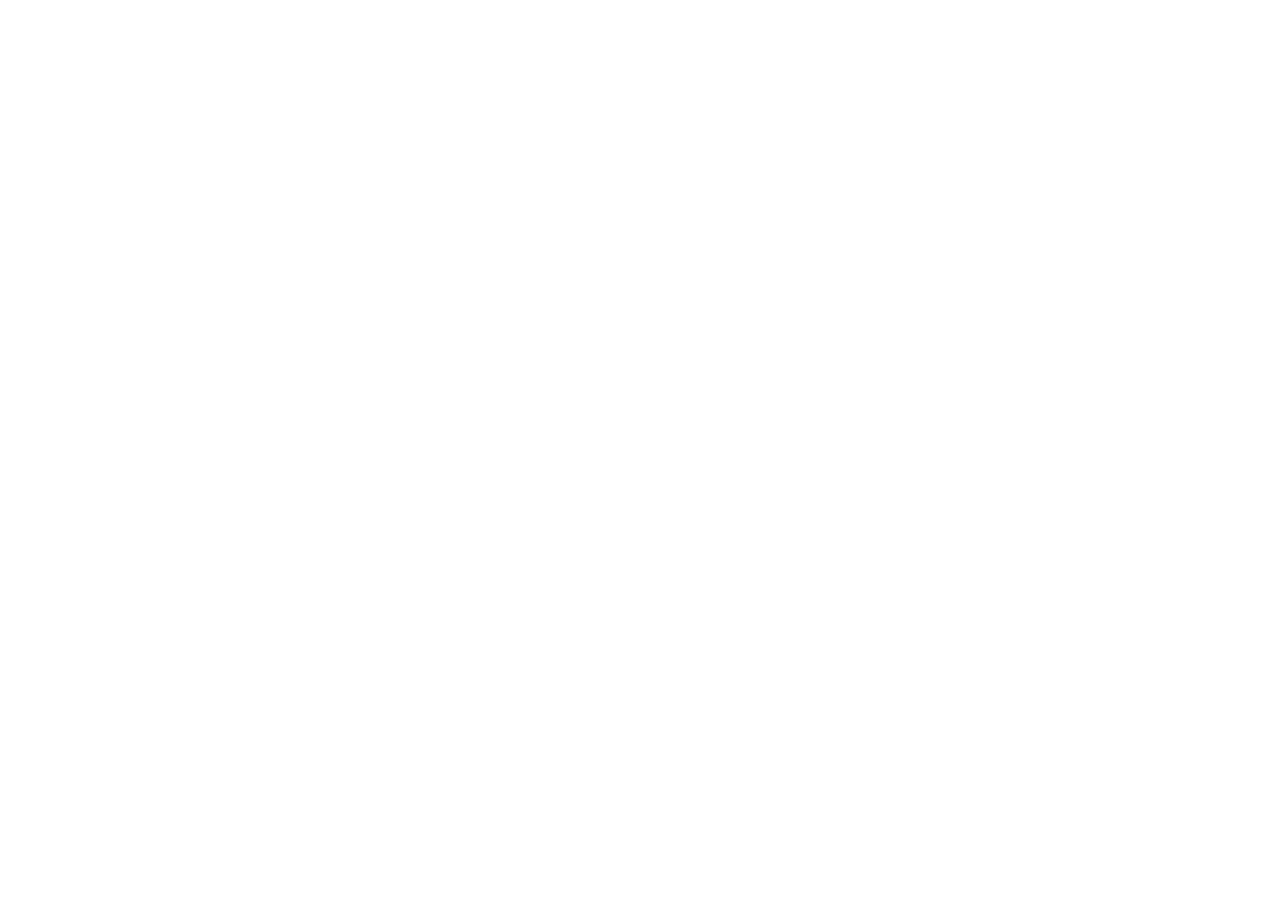
==== WebContent/index.html @ 595ab4b3 "for Vuki" ====
<!DOCTYPE html>
<html lang="en">
<head>
    <meta charset="UTF-8">
    <meta name="viewport" content="width=device-width, initial-scale=1.0">
    <meta http-equiv="X-UA-Compatible" content="ie=edge">
    <title>Cloud Service Provider</title>
</head>
<body>
    <div id="app">
        <router-view></router-view>    
    </div>

    <script src="js/vue.js"></script>
    <script src="js/vue-router.js"></script>
    <script src="js/axios.js"></script>
    <script src="js/jquery.min.js"></script>
    <script src="js/toast.js"></script>
    <script src="app/app.js"></script>
</body>
</html>
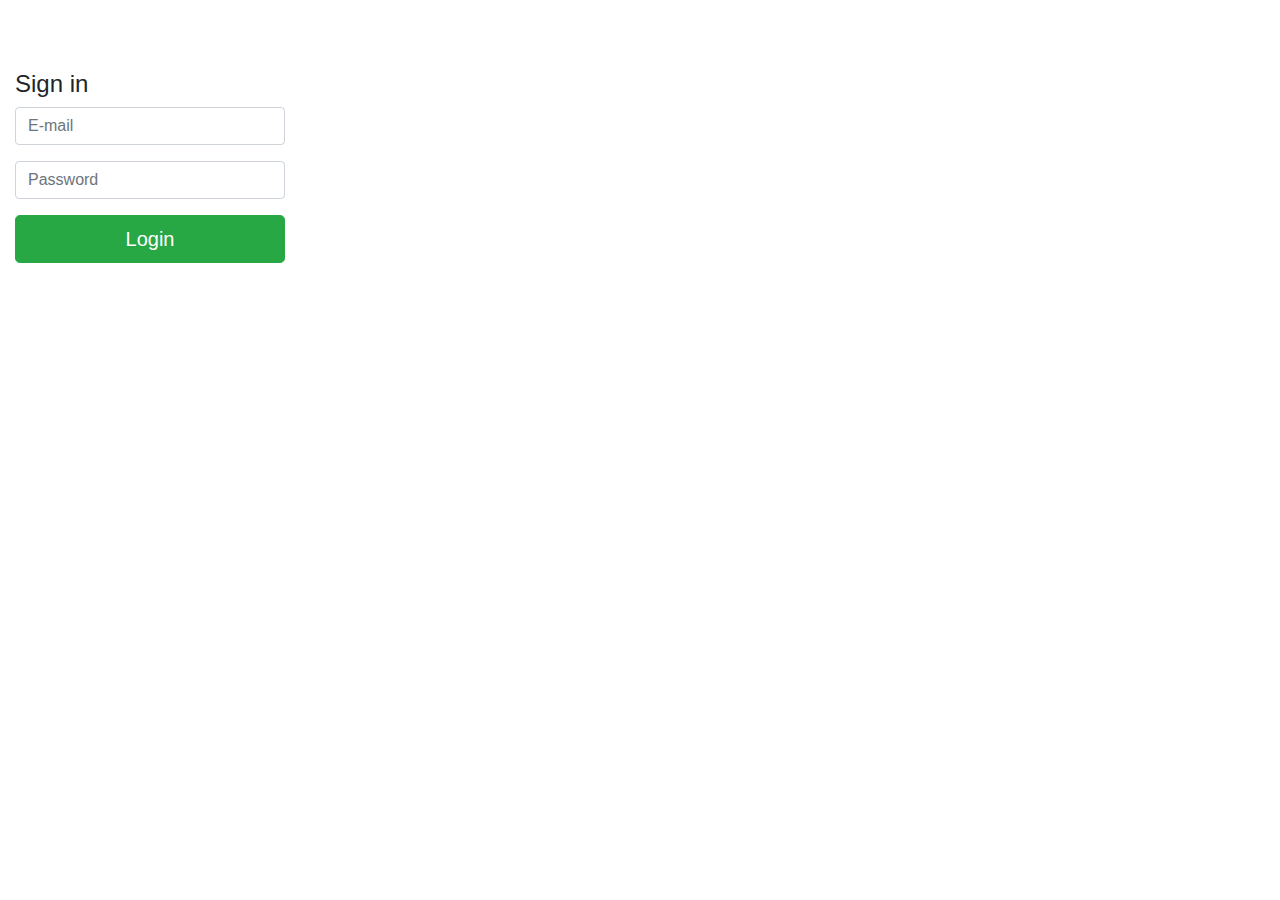
==== commit 6d2075b2: "Resolved bootstrap problem" ====
--- a/WebContent/index.html
+++ b/WebContent/index.html
@@ -5,6 +5,11 @@
     <meta name="viewport" content="width=device-width, initial-scale=1.0">
     <meta http-equiv="X-UA-Compatible" content="ie=edge">
     <title>Cloud Service Provider</title>
+
+    
+    <link rel="stylesheet" href="bootstrap/css/bootstrap.css">
+    <!-- <link rel="stylesheet" href="bootstrap/css/style.css"> -->
+    <link rel="stylesheet" href="bootstrap/margins.css">
 </head>
 <body>
     <div id="app">
@@ -16,6 +21,10 @@
     <script src="js/axios.js"></script>
     <script src="js/jquery.min.js"></script>
     <script src="js/toast.js"></script>
+    <script src="app/components/login.js"></script>
+    <script src="app/components/homepage.js"></script>
+    <script src="app/components/users.js"></script>
     <script src="app/app.js"></script>
+
 </body>
 </html>--- a/WebContent/bootstrap/css/style.css
+++ b/WebContent/bootstrap/css/style.css
@@ -0,0 +1,48 @@
+html,
+body {
+  height: 100%;
+}
+
+body {
+  display: -ms-flexbox;
+  display: flex;
+  -ms-flex-align: center;
+  align-items: center;
+  padding-top: 40px;
+  padding-bottom: 40px;
+  background-color: #f5f5f5;
+}
+
+.form-signin {
+  width: 100%;
+  max-width: 330px;
+  padding: 15px;
+  margin: auto;
+}
+.form-signin .checkbox {
+  font-weight: 400;
+}
+.form-signin .form-control {
+  position: relative;
+  box-sizing: border-box;
+  height: auto;
+  padding: 10px;
+  font-size: 16px;
+}
+.form-signin .form-control:focus {
+  z-index: 2;
+}
+.form-signin input[type="email"] {
+  margin-bottom: -1px;
+  border-bottom-right-radius: 0;
+  border-bottom-left-radius: 0;
+}
+.form-signin input[type="password"] {
+  margin-bottom: 10px;
+  border-top-left-radius: 0;
+  border-top-right-radius: 0;
+}
+
+.form-signin #inputEmail {
+    margin-bottom:10px;
+}--- a/WebContent/bootstrap/margins.css
+++ b/WebContent/bootstrap/margins.css
@@ -0,0 +1,10 @@
+
+.vertical-offset-100{
+    padding-top:70px;
+}
+
+#relative {
+    position: relative;
+    width: 300px;
+    height: 400px;
+  }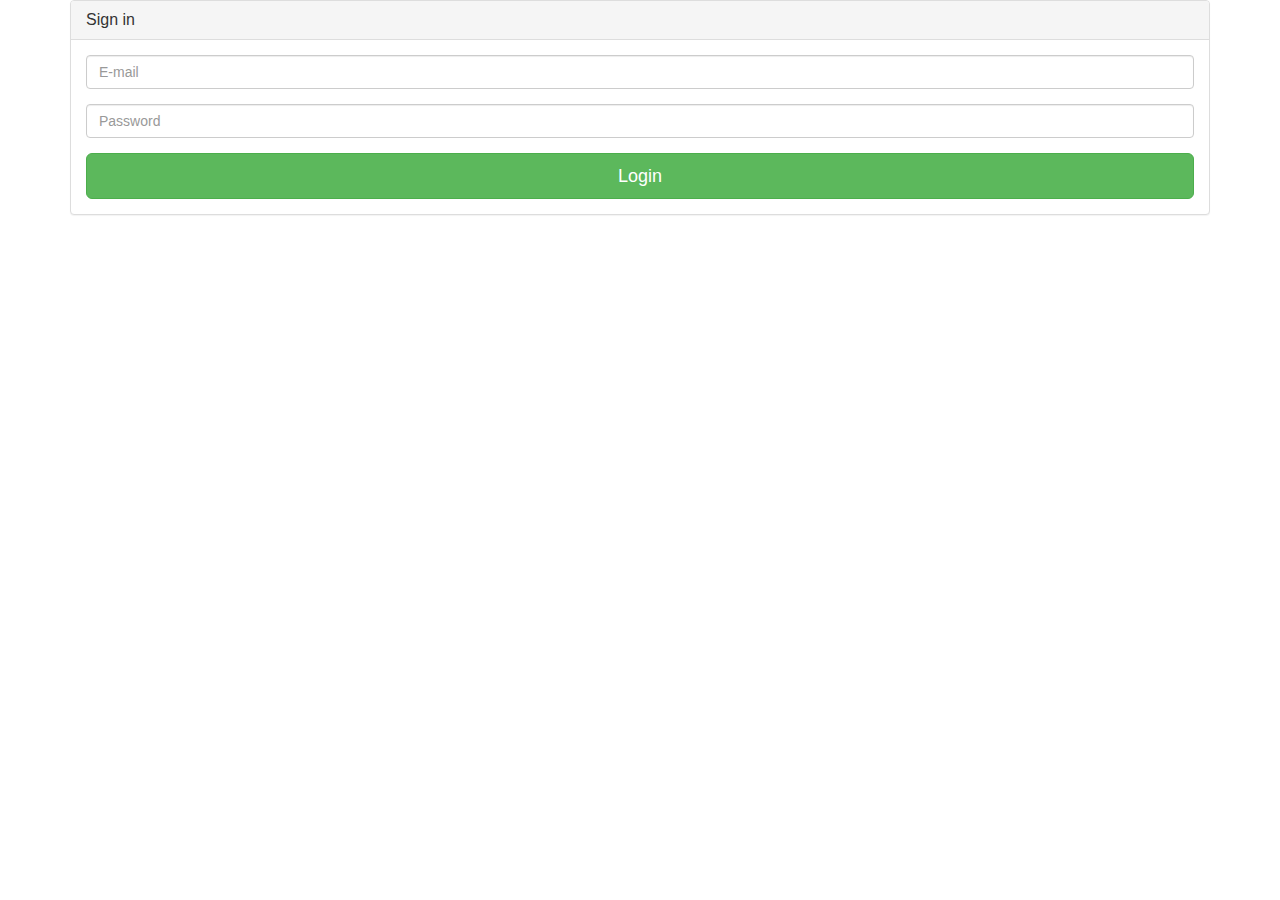
==== commit c1979a35: "Organization table done" ====
--- a/WebContent/index.html
+++ b/WebContent/index.html
@@ -6,10 +6,14 @@
     <meta http-equiv="X-UA-Compatible" content="ie=edge">
     <title>Cloud Service Provider</title>
 
-    
-    <link rel="stylesheet" href="bootstrap/css/bootstrap.css">
+    <link href="bootstrap/css/toast.css" rel="stylesheet" />
+    <link rel="stylesheet" href="https://maxcdn.bootstrapcdn.com/bootstrap/3.4.1/css/bootstrap.min.css">
+    <script src="https://ajax.googleapis.com/ajax/libs/jquery/3.4.1/jquery.min.js"></script>
+    <script src="https://maxcdn.bootstrapcdn.com/bootstrap/3.4.1/js/bootstrap.min.js"></script>
+
+    <!-- <link rel="stylesheet" href="bootstrap/css/bootstrap.css"> -->
     <!-- <link rel="stylesheet" href="bootstrap/css/style.css"> -->
-    <link rel="stylesheet" href="bootstrap/margins.css">
+    <!-- <link rel="stylesheet" href="bootstrap/margins.css"> -->
 </head>
 <body>
     <div id="app">
@@ -21,9 +25,11 @@
     <script src="js/axios.js"></script>
     <script src="js/jquery.min.js"></script>
     <script src="js/toast.js"></script>
+    <script src="app/components/navbar.js"></script>
     <script src="app/components/login.js"></script>
     <script src="app/components/homepage.js"></script>
     <script src="app/components/users.js"></script>
+    <script src="app/components/organizations.js"></script>
     <script src="app/app.js"></script>
 
 </body>
--- a/WebContent/bootstrap/css/toast.css
+++ b/WebContent/bootstrap/css/toast.css
@@ -0,0 +1,3 @@
+.toast {display: none; position: fixed; z-index: 99999; width: 100%; text-align: center; top: 2em;}
+
+.toast .message {display: inline-block; color: #fff; padding: 5px; border-radius: 5px; box-shadow: 2px 2px 2px #666; -webkit-box-shadow: 2px 2px 2px #666; font-family: "Helvetica Neue", Helvetica, Arial, sans-serif; font-size: .8em; background: #282324; background-image: -webkit-gradient(linear,left top,left bottom, color-stop(0, #554434), color-stop(1, #282324));}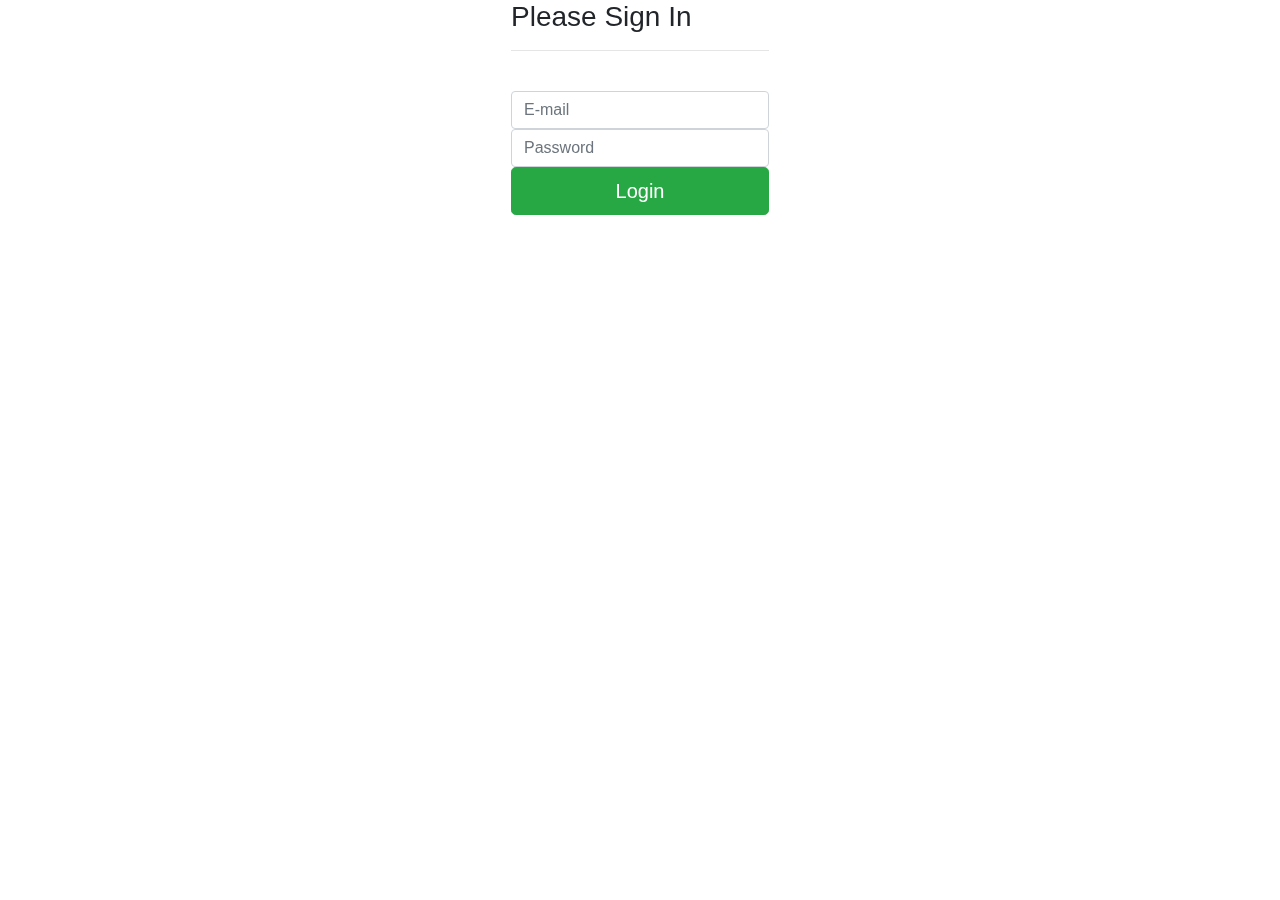
==== commit 184aed07: "Ensured user is logged in" ====
--- a/WebContent/index.html
+++ b/WebContent/index.html
@@ -6,14 +6,13 @@
     <meta http-equiv="X-UA-Compatible" content="ie=edge">
     <title>Cloud Service Provider</title>
 
-    <link href="bootstrap/css/toast.css" rel="stylesheet" />
-    <link rel="stylesheet" href="https://maxcdn.bootstrapcdn.com/bootstrap/3.4.1/css/bootstrap.min.css">
-    <script src="https://ajax.googleapis.com/ajax/libs/jquery/3.4.1/jquery.min.js"></script>
-    <script src="https://maxcdn.bootstrapcdn.com/bootstrap/3.4.1/js/bootstrap.min.js"></script>
+    <link href="bootstrap/css/toast.css" rel="stylesheet"/>
+    <script src="js/jquery.min.js"></script>
 
-    <!-- <link rel="stylesheet" href="bootstrap/css/bootstrap.css"> -->
-    <!-- <link rel="stylesheet" href="bootstrap/css/style.css"> -->
-    <!-- <link rel="stylesheet" href="bootstrap/margins.css"> -->
+    <link rel="stylesheet" href="bootstrap/css/bootstrap.css">
+    <!--    <link rel="stylesheet" href="bootstrap/css/style.css"> -->
+    <script src ="bootstrap/js/bootstrap.js"></script>
+    
 </head>
 <body>
     <div id="app">
@@ -23,13 +22,16 @@
     <script src="js/vue.js"></script>
     <script src="js/vue-router.js"></script>
     <script src="js/axios.js"></script>
-    <script src="js/jquery.min.js"></script>
+    
     <script src="js/toast.js"></script>
     <script src="app/components/navbar.js"></script>
     <script src="app/components/login.js"></script>
-    <script src="app/components/homepage.js"></script>
-    <script src="app/components/users.js"></script>
-    <script src="app/components/organizations.js"></script>
+    <script  src="app/components/homepage.js"></script>
+    <script src="app/components/users/users.js"></script>
+    <script src="app/components/organizations/organizations.js"></script>
+    <script src="app/components/organizations/organization_form.js"></script>
+    <script src="app/components/organizations/edit_org_form.js"></script>
+    <script src="app/components/users/users_form.js"></script>
     <script src="app/app.js"></script>
 
 </body>
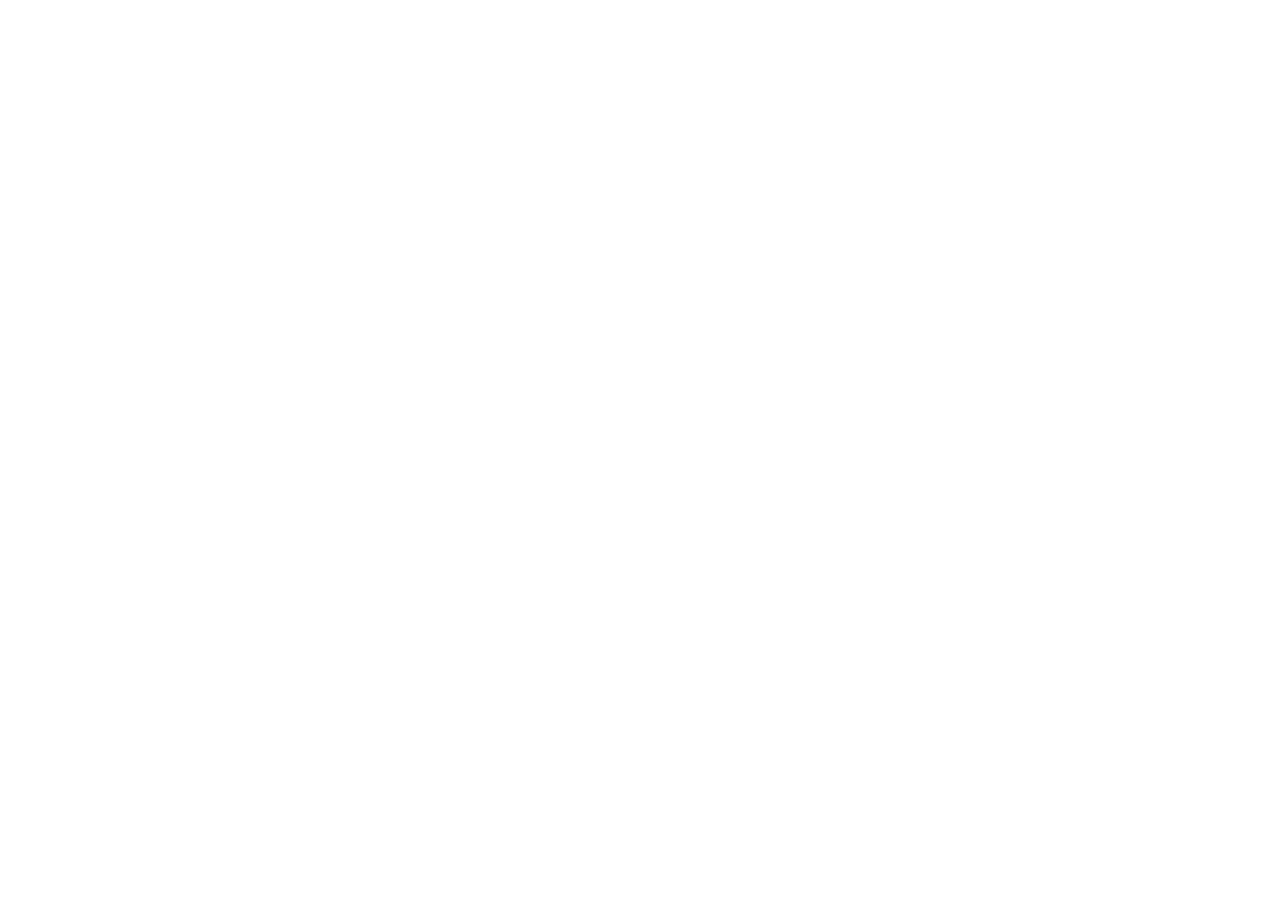
==== commit 034d2d2c: "Add new Drive" ====
--- a/WebContent/index.html
+++ b/WebContent/index.html
@@ -27,11 +27,14 @@
     <script src="app/components/navbar.js"></script>
     <script src="app/components/login.js"></script>
     <script  src="app/components/homepage.js"></script>
+    <script  src="app/components/profile.js"></script>
     <script src="app/components/users/users.js"></script>
     <script src="app/components/organizations/organizations.js"></script>
     <script src="app/components/organizations/organization_form.js"></script>
     <script src="app/components/organizations/edit_org_form.js"></script>
     <script src="app/components/users/users_form.js"></script>
+    <script src="app/components/drives/drives.js"></script>
+    <script src="app/components/drives/add_drive_form.js"></script>
     <script src="app/app.js"></script>
 
 </body>
